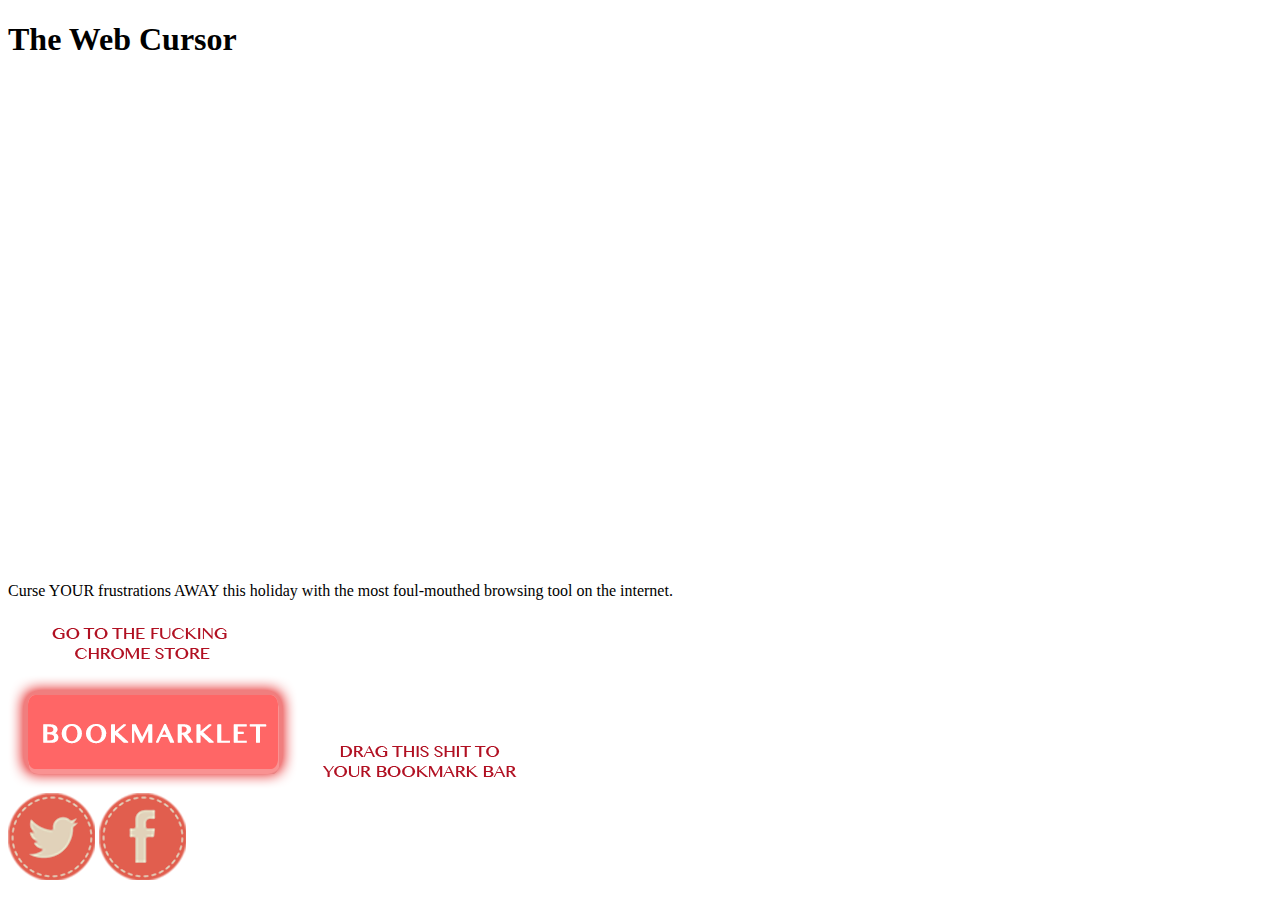
==== public/index.html @ f2e48f2c "Tooltips and bookmarklet updates." ====
<!doctype html>
<html>
  <head>
    <meta charset="utf-8">
    
    <!-- Always force latest IE rendering engine or request Chrome Frame -->
    <meta content="IE=edge,chrome=1" http-equiv="X-UA-Compatible">
    
    <!-- Use title if it's in the page YAML frontmatter -->
    <title>The Web Cursor</title>
    
    <link type="text/css" rel="stylesheet" media="screen" href="/stylesheets/normalize.css" />
<link type="text/css" rel="stylesheet" media="screen" href="/stylesheets/all.css" />
    <script type="text/javascript" src="//ajax.googleapis.com/ajax/libs/jquery/1.10.2/jquery.min.js"></script>
<script type="text/javascript" src="/javascripts/social.js"></script>
<script type="text/javascript" src="/javascripts/all.js"></script>
  </head>
  
  <body class="index">
    <div id="main">
      <div id="title-container">
	<h1>The Web Cursor</h1>
</div>

<div id="face-container">
	<img class="sub-text" src="images/sub-text-curve.png" />
</div>

<div id="sub-container">

	<div id="sub-text"></div>

	<p>Curse YOUR frustrations AWAY this holiday with the most foul-mouthed browsing tool on the internet.</p>

</div>

<div id="links-container">

	<div id="link-btns">

		<div id="chrome-link" class="link-btn">
			<a href="http://www.google.com"><img class="click-target" src="images/transparency.png" /></a>
			<img class="tooltip" src="images/btn-chrome-tooltip.png" />
		</div>

		<div id="bookmarklet-link" class="link-btn">
			<a href="javascript:(function()%7Bfunction%20callback()%7Bvar%20TheCursorVersion%20%3D%20'1.0'%7Dvar%20s%3Ddocument.createElement(%22script%22)%3Bs.src%3D%22%2F%2Fthewebcursor.herokuapp.com%2FChromeExt%2Fjavascripts%2Fmain.js%22%3Bif(s.addEventListener)%7Bs.addEventListener(%22load%22%2Ccallback%2Cfalse)%7Delse%20if(s.readyState)%7Bs.onreadystatechange%3Dcallback%7Ddocument.body.appendChild(s)%3B%7D)()"><img name="The Curser" alt="The Curser" class="click-target" src="images/btn-bookmarklet-over.png" /></a>
			<img class="tooltip" src="images/btn-bookmarklet-tooltip.png" />
		</div>
		
		<img id="twitter-btn" class="social-btn social twitter" src="images/social-twitter.png" alt="share on twitter" />
		<img id="facebook-btn" class="social-btn social fb" src="images/social-facebook.png" alt="share on facebook" />
	</div>

</div>

    </div>
  </body>
</html>
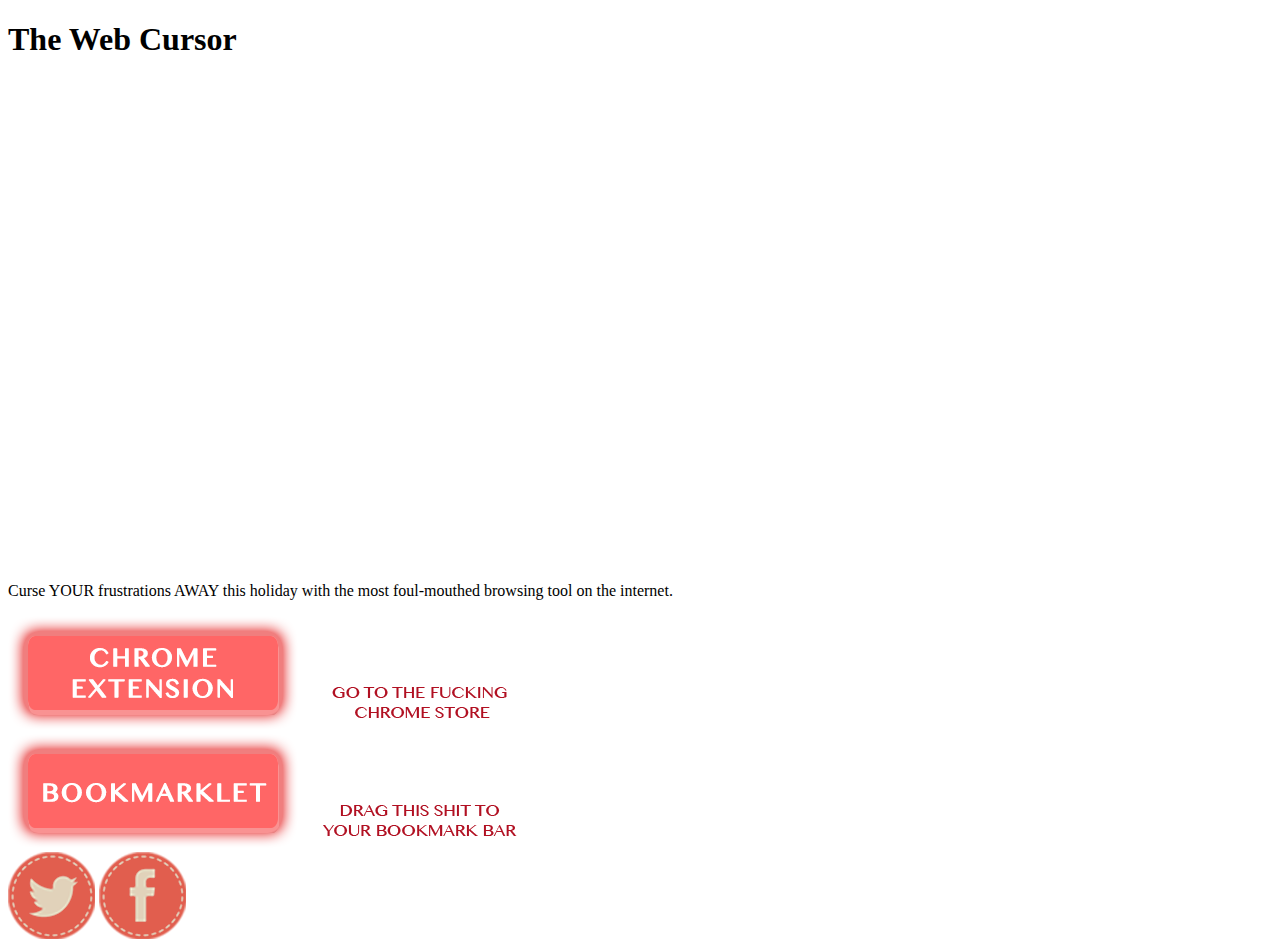
==== commit 099cdab1: "Adding curser code to website." ====
--- a/public/index.html
+++ b/public/index.html
@@ -6,14 +6,23 @@
     <!-- Always force latest IE rendering engine or request Chrome Frame -->
     <meta content="IE=edge,chrome=1" http-equiv="X-UA-Compatible">
     
+    <meta property="og:url" conent="http://www.thecurser.com/"/>
+    <meta property="og:title" content="The Curser"/>
+    <meta property="og:image" content="http://www.thecurser.com/ChromeExt/images/128x128_Icon.png"/>
+    <meta property="og:site_name" content="The Cursor"/>
+    <meta property="og:description" content="Curse YOUR frustrations AWAY this holiday with the most foul-mouthed browsing tool on the internet."/>
+
     <!-- Use title if it's in the page YAML frontmatter -->
     <title>The Web Cursor</title>
     
     <link type="text/css" rel="stylesheet" media="screen" href="/stylesheets/normalize.css" />
 <link type="text/css" rel="stylesheet" media="screen" href="/stylesheets/all.css" />
+<link type="text/css" rel="stylesheet" media="screen" href="/ChromeExt/stylesheets/main.css" />
     <script type="text/javascript" src="//ajax.googleapis.com/ajax/libs/jquery/1.10.2/jquery.min.js"></script>
 <script type="text/javascript" src="/javascripts/social.js"></script>
 <script type="text/javascript" src="/javascripts/all.js"></script>
+<script type="text/javascript" src="/ChromeExt/javascripts/libs/tweenlite-min.js"></script>
+<script type="text/javascript" src="/ChromeExt/javascripts/main.js"></script>
   </head>
   
   <body class="index">
@@ -24,6 +33,7 @@
 
 <div id="face-container">
 	<img class="sub-text" src="images/sub-text-curve.png" />
+	<img id="mouth" src="images/transparency.png" />
 </div>
 
 <div id="sub-container">
@@ -39,7 +49,7 @@
 	<div id="link-btns">
 
 		<div id="chrome-link" class="link-btn">
-			<a href="http://www.google.com"><img class="click-target" src="images/transparency.png" /></a>
+			<a href="https://chrome.google.com/webstore/detail/the-curser/mjandaicmhpeibadagibfhodefpjdgmo" target="_blank"><img class="click-target" src="images/btn-chrome-over.png" /></a>
 			<img class="tooltip" src="images/btn-chrome-tooltip.png" />
 		</div>
 
@@ -48,8 +58,9 @@
 			<img class="tooltip" src="images/btn-bookmarklet-tooltip.png" />
 		</div>
 		
-		<img id="twitter-btn" class="social-btn social twitter" src="images/social-twitter.png" alt="share on twitter" />
-		<img id="facebook-btn" class="social-btn social fb" src="images/social-facebook.png" alt="share on facebook" />
+		<img id="twitter-btn" data-url="http://www.thecurser.com" data-text="Curse YOUR frustrations AWAY this holiday with the most foul-mouthed browsing tool on the internet." class="social-btn social twitter" src="images/social-twitter.png" alt="share on twitter" />
+
+		<img id="facebook-btn" data-image="http://www.thecurser.com/ChromeExt/images/128x128_Icon.png" data-title="The Cursor" data-text="Curse YOUR frustrations AWAY this holiday with the most foul-mouthed browsing tool on the internet." data-url="http://www.thecurser.com" class="social-btn social fb" src="images/social-facebook.png" alt="share on facebook" />
 	</div>
 
 </div>
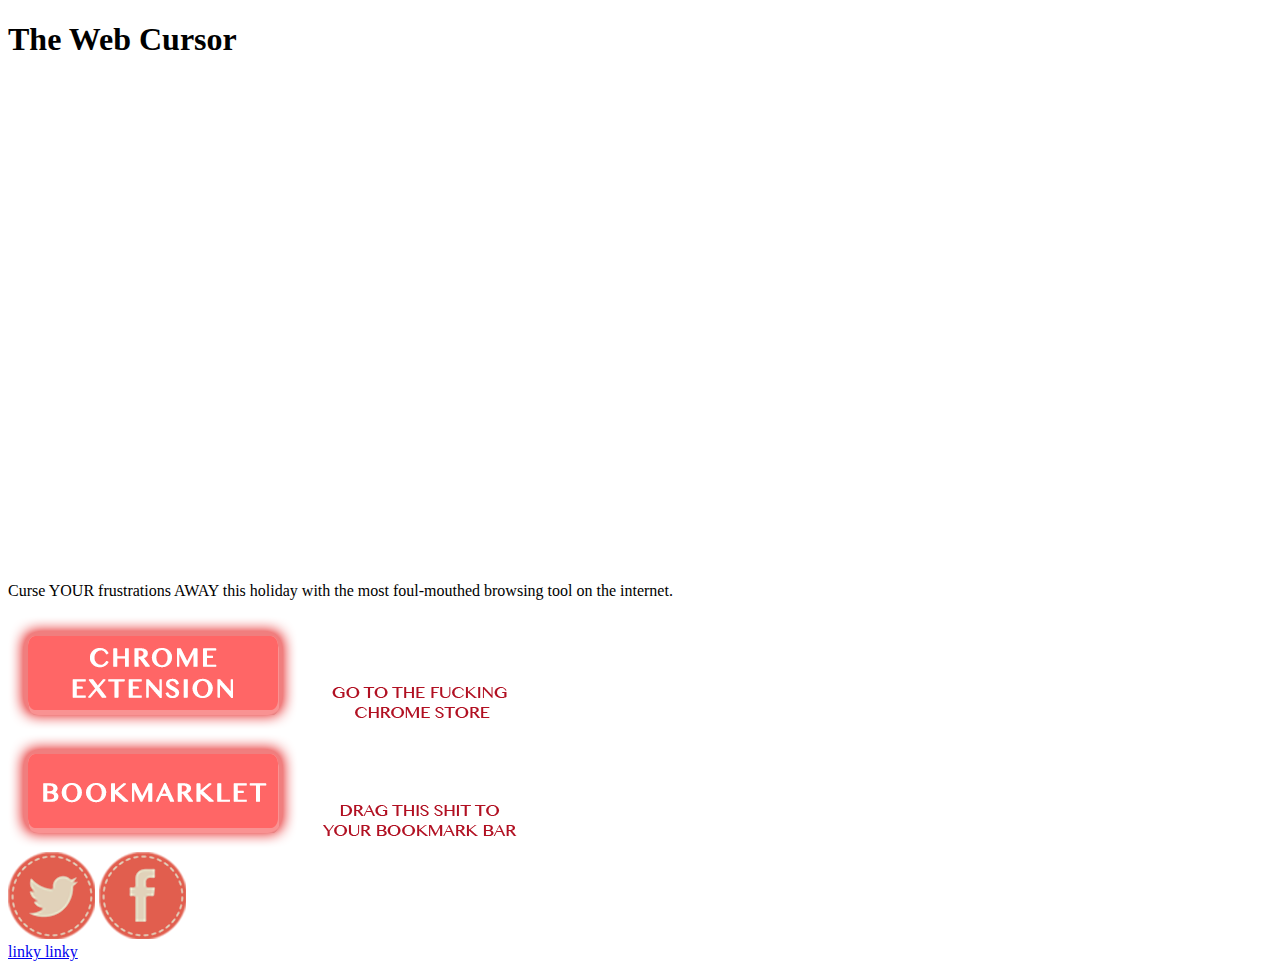
==== commit e4dadd53: "Change cursor to middle finger on links." ====
--- a/public/index.html
+++ b/public/index.html
@@ -65,6 +65,8 @@
 
 </div>
 
+<a href="#">linky linky</a>
+
     </div>
   </body>
 </html>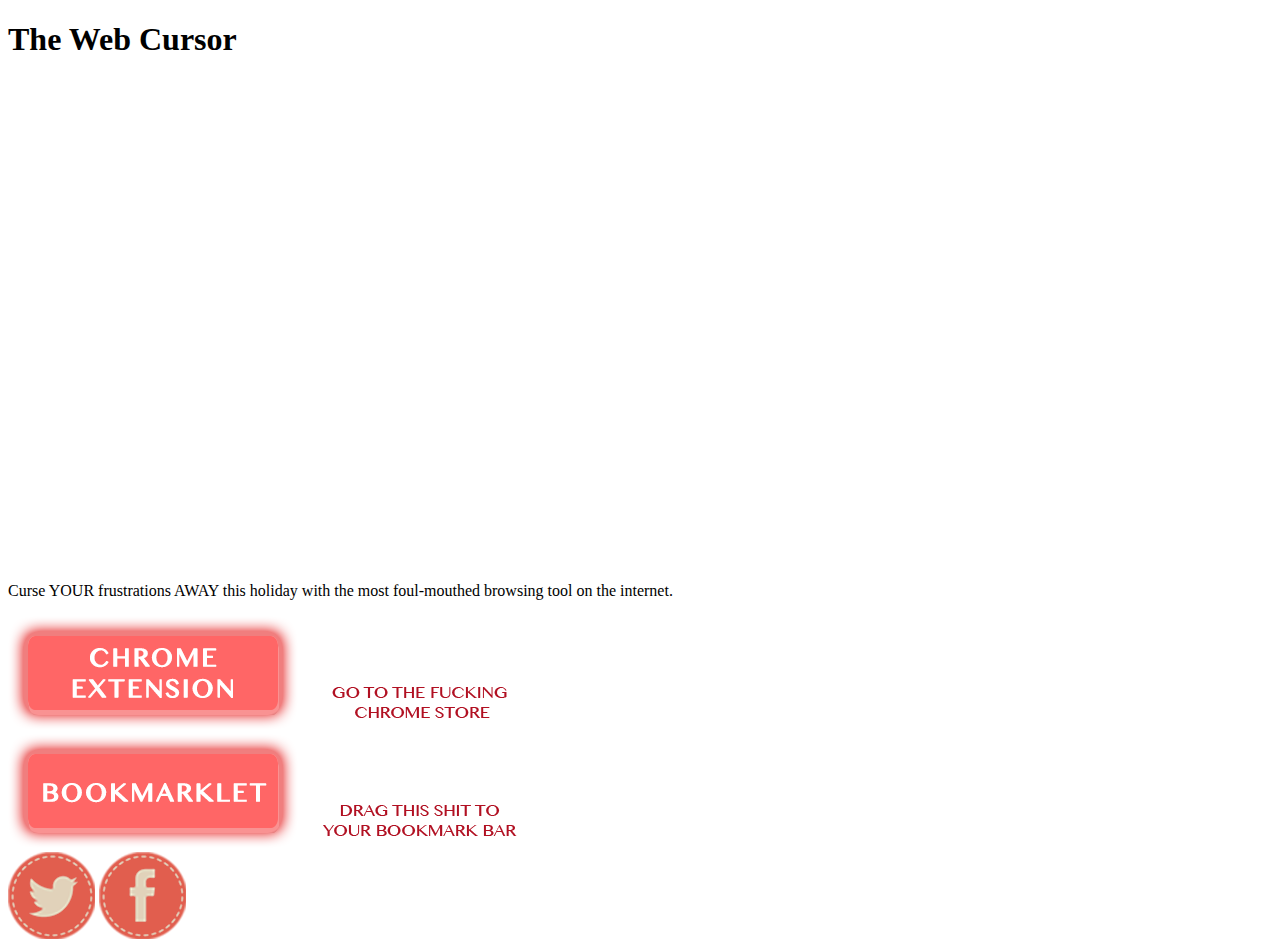
==== commit 2abb2d95: "CSS update for cursor." ====
--- a/public/index.html
+++ b/public/index.html
@@ -65,8 +65,6 @@
 
 </div>
 
-<a href="#">linky linky</a>
-
     </div>
   </body>
 </html>